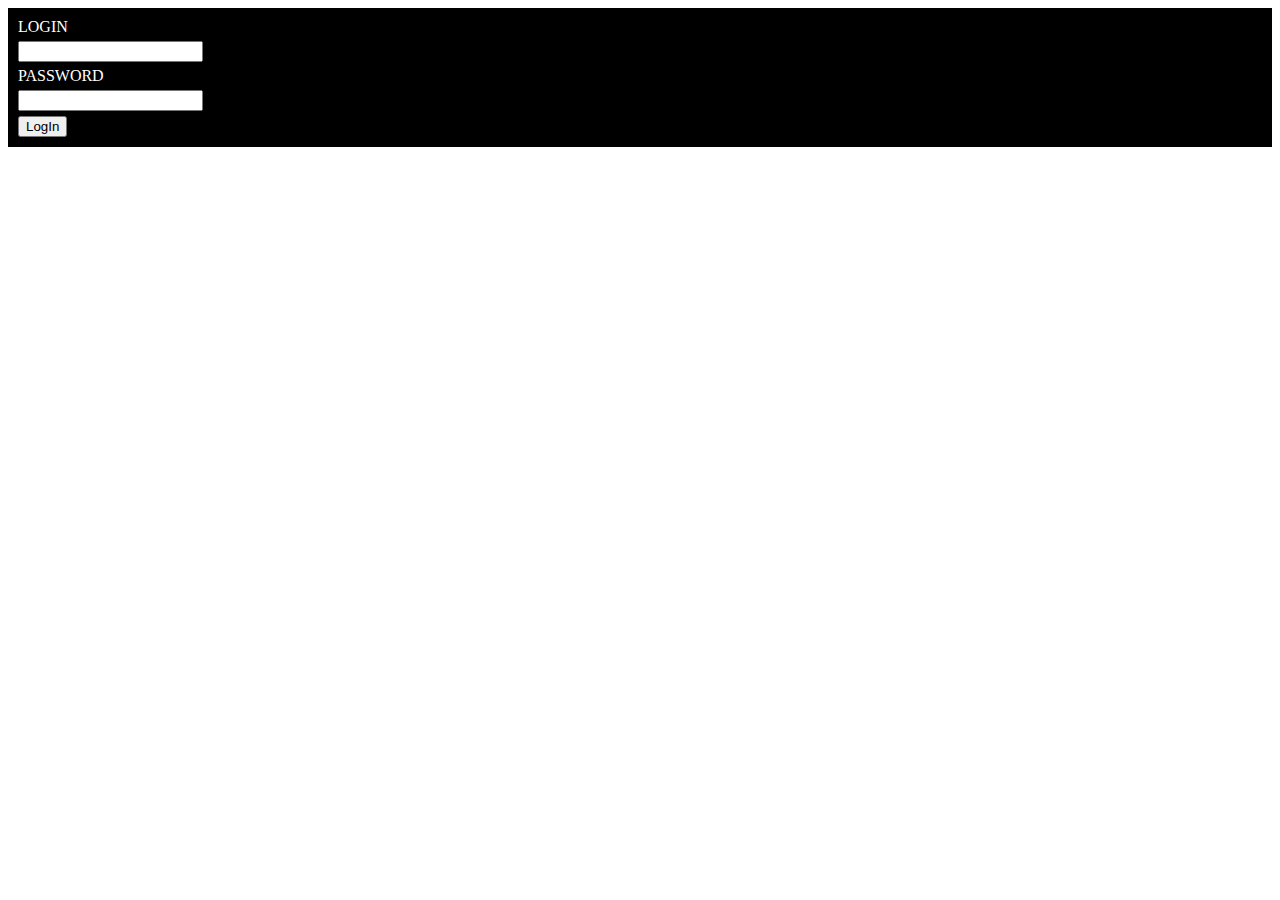
==== public/private/index.html @ 39623dad "front end initial commit" ====
<!DOCTYPE html>
<html>
<head lang="en">
    <meta charset="UTF-8">
    <title>private html</title>
    <link rel="stylesheet" href="css/style.css"/>
</head>
<body>
<form id="form_auth" method="post" action="index.php">
    <label>LOGIN</label><br>
    <input type="text" name="login"><br>
    <label>PASSWORD</label><br>
    <input type="password" name="password"><br>
    <input type="submit" value="LogIn">
</form>
<script src="https://ajax.googleapis.com/ajax/libs/jquery/2.2.0/jquery.min.js"></script>
<script src="js/script.js"></script>
</body>
</html>
---- public/private/css/style.css ----
#form_auth{
    background: #000;
    color: #fff;
    padding: 10px;
    visibility: hidden;
}

input[type="text"]{
    margin: 5px 0px;
}

input[type="password"]{
    margin: 5px 0px;
}
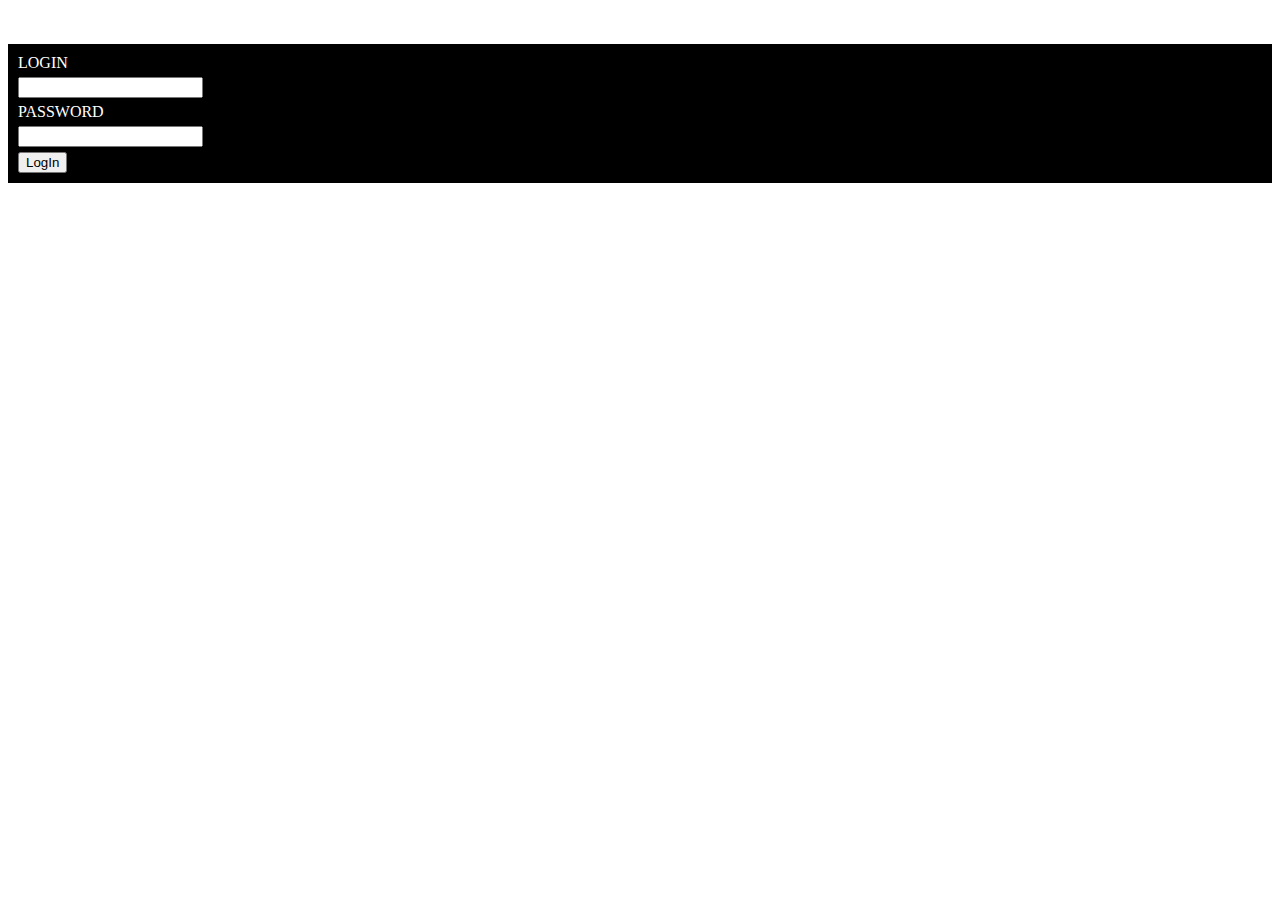
==== commit 2514afa9: "implement autorize" ====
--- a/public/private/index.html
+++ b/public/private/index.html
@@ -6,11 +6,17 @@
     <link rel="stylesheet" href="css/style.css"/>
 </head>
 <body>
-<form id="form_auth" method="post" action="index.php">
+<div id="error_message">
+    <label>login or password incorrect</label>
+</div>
+<div id="success_login_pass">
+    <label>login password success</label>
+</div>
+<form id="form_auth" method="post">
     <label>LOGIN</label><br>
-    <input type="text" name="login"><br>
+    <input id="login" type="text" name="login"><br>
     <label>PASSWORD</label><br>
-    <input type="password" name="password"><br>
+    <input id="password" type="password" name="password"><br>
     <input type="submit" value="LogIn">
 </form>
 <script src="https://ajax.googleapis.com/ajax/libs/jquery/2.2.0/jquery.min.js"></script>
--- a/public/private/css/style.css
+++ b/public/private/css/style.css
@@ -11,4 +11,10 @@
 
 input[type="password"]{
     margin: 5px 0px;
+}
+#error_message{
+    visibility: hidden;
+}
+#success_login_pass{
+    visibility: hidden;
 }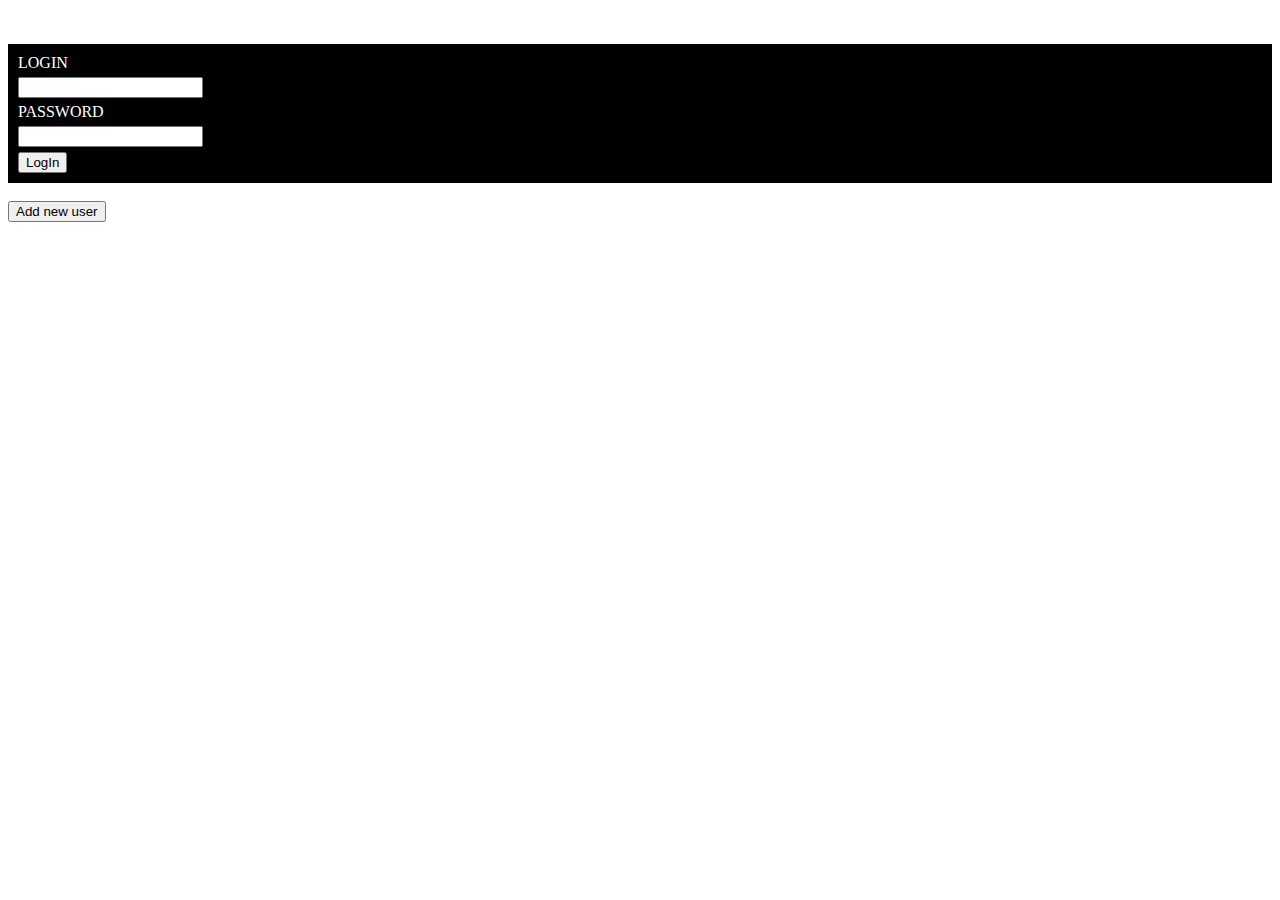
==== commit 141ac907: "User Registrator" ====
--- a/public/private/index.html
+++ b/public/private/index.html
@@ -19,7 +19,12 @@
     <input id="password" type="password" name="password"><br>
     <input type="submit" value="LogIn">
 </form>
+<br />
+<form action="../../features/user_creator/new_user.php">
+    <input type="submit" value="Add new user">
+</form>
 <script src="https://ajax.googleapis.com/ajax/libs/jquery/2.2.0/jquery.min.js"></script>
 <script src="js/script.js"></script>
+<script src="js/load.js"></script>
 </body>
 </html>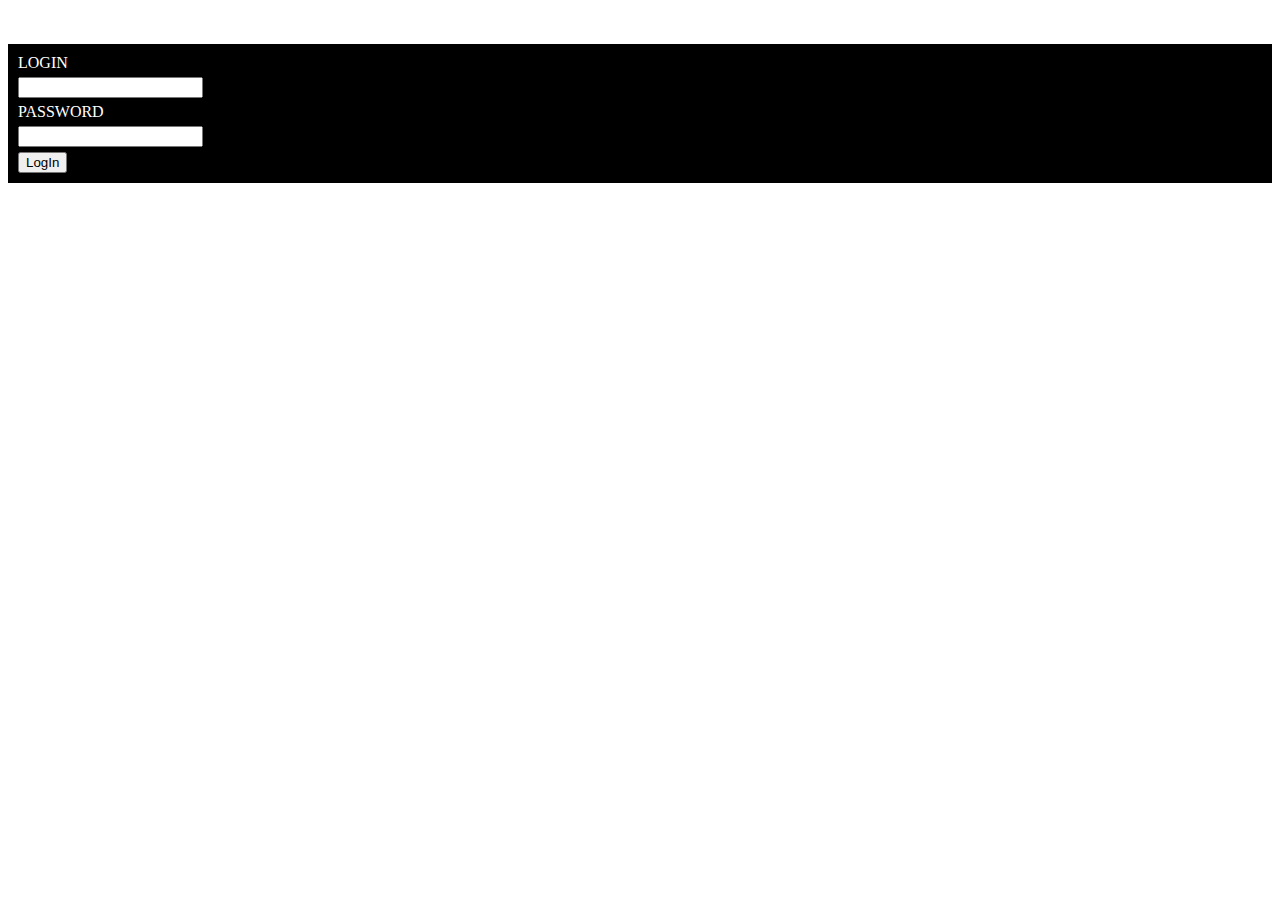
==== commit 27084780: "Merge pull request #1 from tornado05/pbazeliuk" ====
--- a/public/private/index.html
+++ b/public/private/index.html
@@ -19,10 +19,6 @@
     <input id="password" type="password" name="password"><br>
     <input type="submit" value="LogIn">
 </form>
-<br />
-<form action="../../features/user_creator/new_user.php">
-    <input type="submit" value="Add new user">
-</form>
 <script src="https://ajax.googleapis.com/ajax/libs/jquery/2.2.0/jquery.min.js"></script>
 <script src="js/script.js"></script>
 <script src="js/load.js"></script>
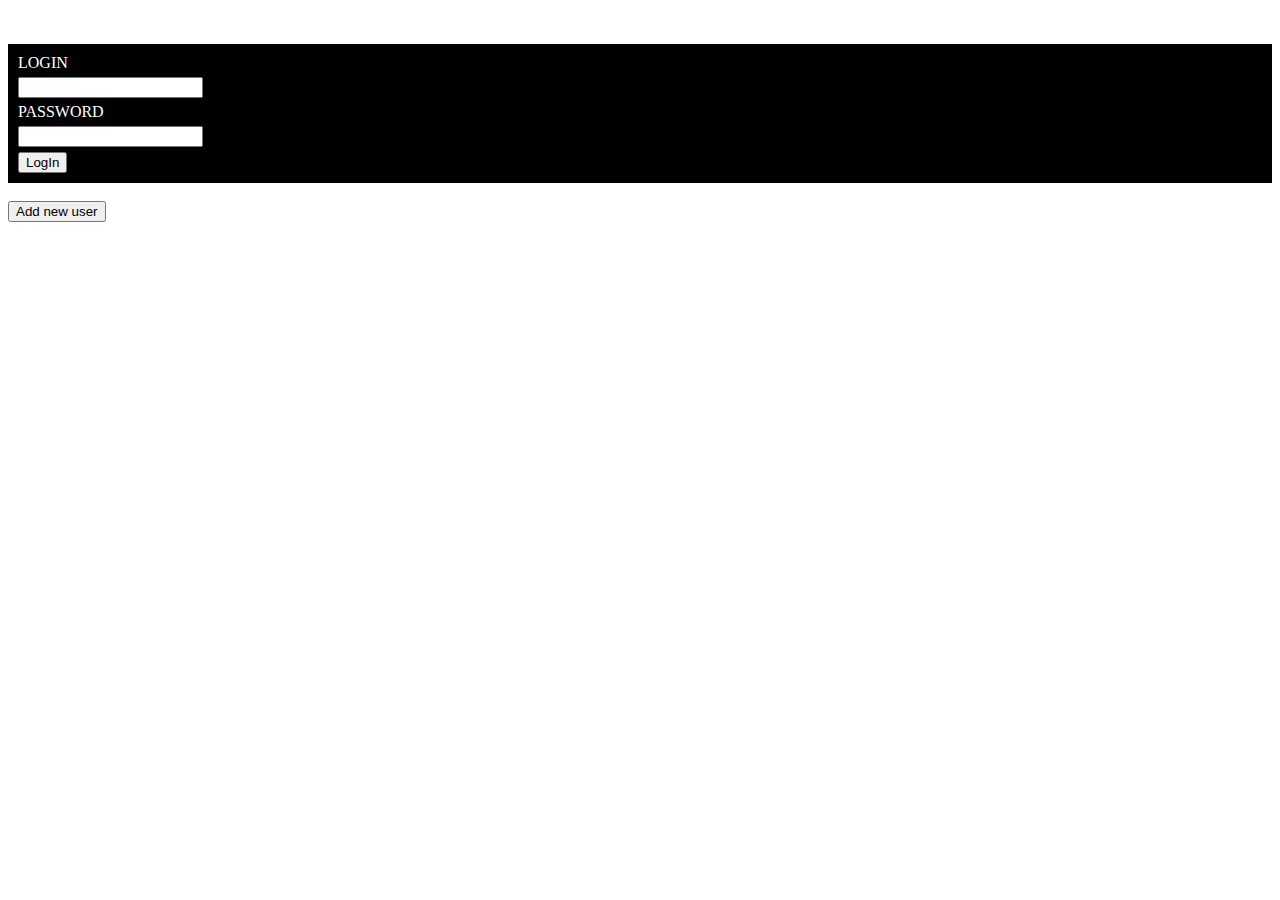
==== commit fc8ed003: "Merge pull request #2 from tornado05/UserCreator" ====
--- a/public/private/index.html
+++ b/public/private/index.html
@@ -19,6 +19,10 @@
     <input id="password" type="password" name="password"><br>
     <input type="submit" value="LogIn">
 </form>
+<br />
+<form action="../../features/user_creator/new_user.php">
+    <input type="submit" value="Add new user">
+</form>
 <script src="https://ajax.googleapis.com/ajax/libs/jquery/2.2.0/jquery.min.js"></script>
 <script src="js/script.js"></script>
 <script src="js/load.js"></script>
